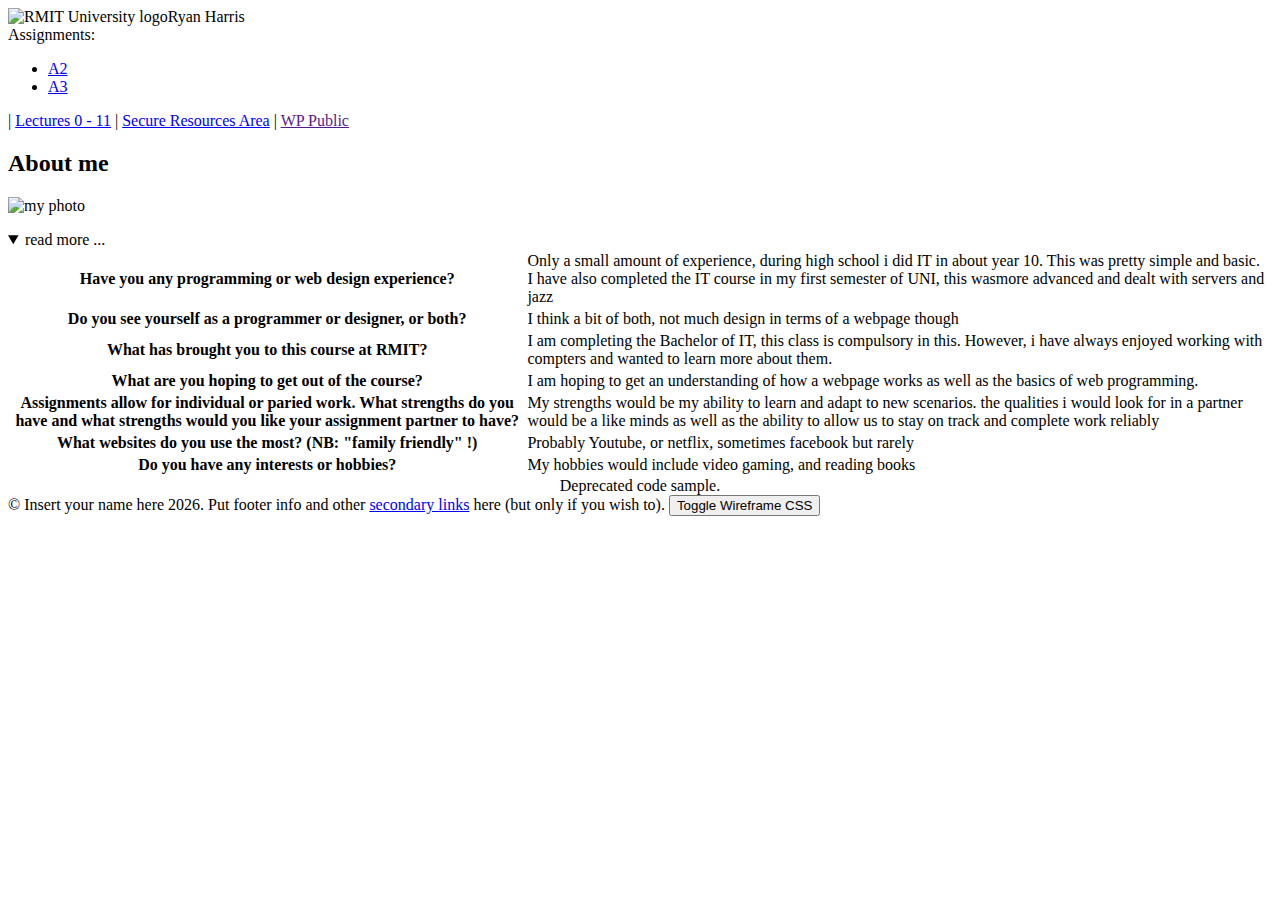
==== index.html @ addd1bbe "some changes maybe, plus ignoring .htaccess and Thumbs.db file's" ====
<!DOCTYPE html>
<html lang='en'>
  <head>
    <meta charset="utf-8">
    <!-- meta http-equiv="X-Frame-Options" content="deny" -->
    <title>My First Webpage</title>

    <!-- We will cover style later. Skip down to the body tag -->
    <link id='wireframecss' type="text/css" rel="stylesheet" href="wireframe.css"/>
    <link id='stylecss' type="text/css" rel="stylesheet" href="css/style.css" disabled>
    <script src='wireframe.js'></script>

  </head>

  <body>

    <header>
      <!-- Image sourced from www.rmit.edu.au for educational purposes only -->
      <div><img src='../media/RMIT-Logo.png' alt='RMIT University logo' height=80 />Ryan Harris
      </div>
    </header>

    <nav>
      Assignments:
      <!-- link locations: relative to current directory -->
      <ul>
        <li><a href="a2/index.php" target="_blank">A2</a></li>
        <li><a href="a3/index.php" target="_blank">A3</a></li>
      </ul> |
      <!-- link locations: relative to e54061's root web directory -->
      <a href="/~e54061/wp/lectures" target="_blank">Lectures 0 - 11</a> |
      <a href="/~e54061/secure" target="_blank">Secure Resources Area</a> | 
      <!-- link location: absolute -->
      <a href='' target="_blank">WP Public</a>
    </nav>

    <main>
      <article id='about-me'>
        <h2>About me</h2>
        <p>
          <img src='../media/avatar.png' width='200' alt='my photo' />
        </p>
        <details open>
          <summary>read more ...</summary>
            <table id="more-about-me">
              <tr>
                <th>Have you any programming or web design experience?</th>
                <td>Only a small amount of experience, during high school i did IT in about year 10. This was pretty simple and basic. I have also completed the IT course in my first semester of UNI, this wasmore advanced and dealt with servers and jazz</td>
              </tr>
              <tr>
                <th>Do you see yourself as a programmer or designer, or both?</th>
                <td>I think a bit of both, not much design in terms of a webpage though</td>
              </tr>
              <tr>
                <th>What has brought you to this course at RMIT?</th>
                <td>I am completing the Bachelor of IT, this class is compulsory in this. However, i have always enjoyed working with compters and wanted to learn more about them.</td>
              </tr>
              <tr>
                <th>What are you hoping to get out of the course?</th>
                <td>I am hoping to get an understanding of how a webpage works as well as the basics of web programming.</td>
              </tr>
              <tr>
                <th>Assignments allow for individual or paried work. What strengths do you have and what strengths would you like your assignment partner to have?</th>
                <td>My strengths would be my ability to learn and adapt to new scenarios. the qualities i would look for in a partner would be a like minds as well as the ability to allow us to stay on track and complete work reliably</td>
              </tr>
              <tr>
                <th>What websites do you use the most? (NB: "family friendly" !)</th>
                <td>Probably Youtube, or netflix, sometimes facebook but rarely</td>
              </tr>
              <tr>
                <th>Do you have any interests or hobbies?</th>
                <td>My hobbies would include video gaming, and reading books</td>
              </tr>
            </table>
        </details>
      </article>
      <aside>
        <div align='center'>Deprecated code sample.</div>
      </aside>
    </main>

    <footer>
      &copy; Insert your name here
      <script>
        document.write(new Date().getFullYear());
      </script>.
      Put footer info and other <a href=' '>secondary links</a> here (but only if you wish to). <button id='toggleWireframeCSS' onclick='toggleWireframe()'>Toggle Wireframe CSS</button>
    </footer>
    
  </body>
</html>
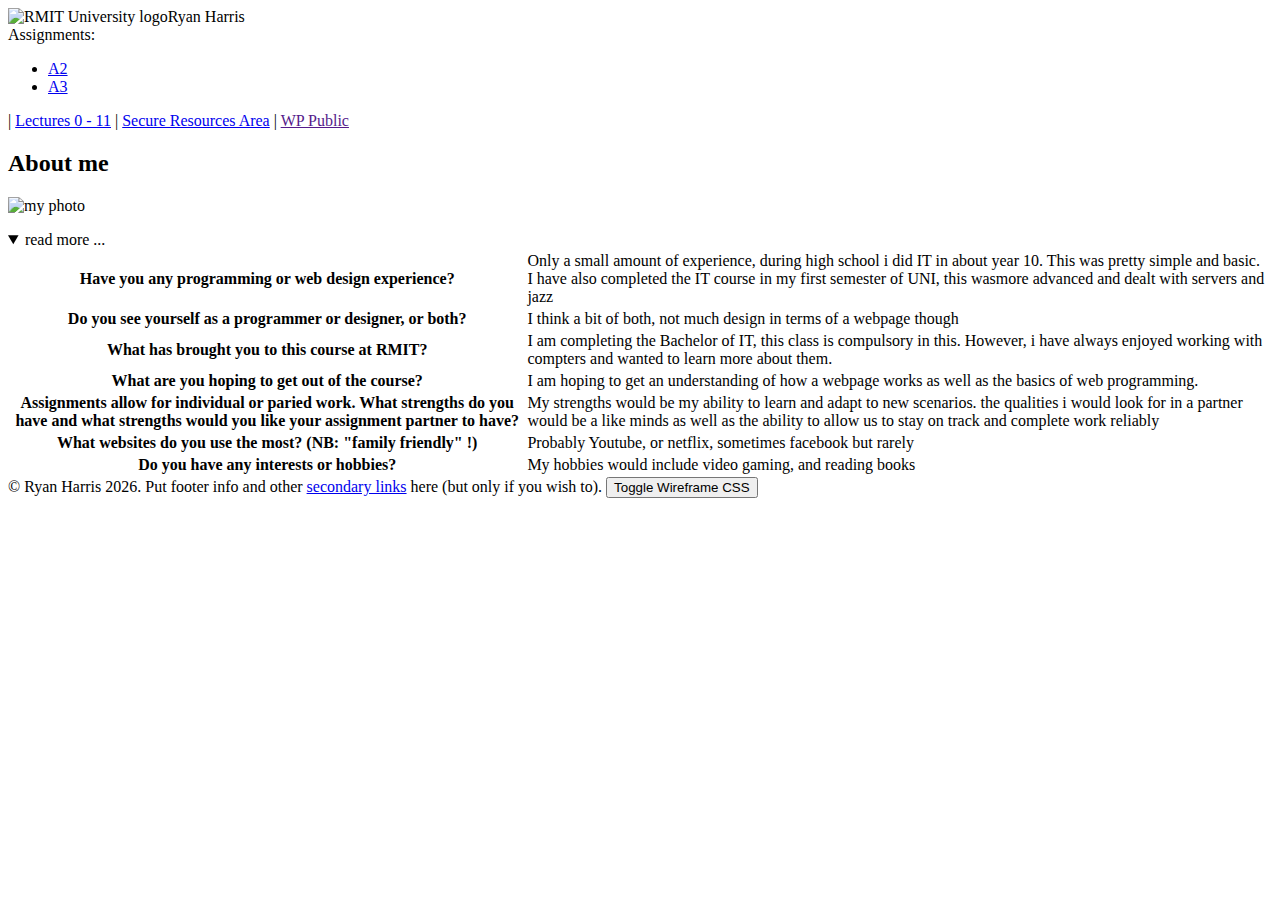
==== commit 3d91ce32: "Added img and removed code" ====
--- a/index.html
+++ b/index.html
@@ -39,7 +39,7 @@
       <article id='about-me'>
         <h2>About me</h2>
         <p>
-          <img src='../media/avatar.png' width='200' alt='my photo' />
+          <img src='DSC08144.JPG' width='200' alt='my photo' />
         </p>
         <details open>
           <summary>read more ...</summary>
@@ -75,13 +75,11 @@
             </table>
         </details>
       </article>
-      <aside>
-        <div align='center'>Deprecated code sample.</div>
-      </aside>
+      
     </main>
 
     <footer>
-      &copy; Insert your name here
+      &copy; Ryan Harris
       <script>
         document.write(new Date().getFullYear());
       </script>.
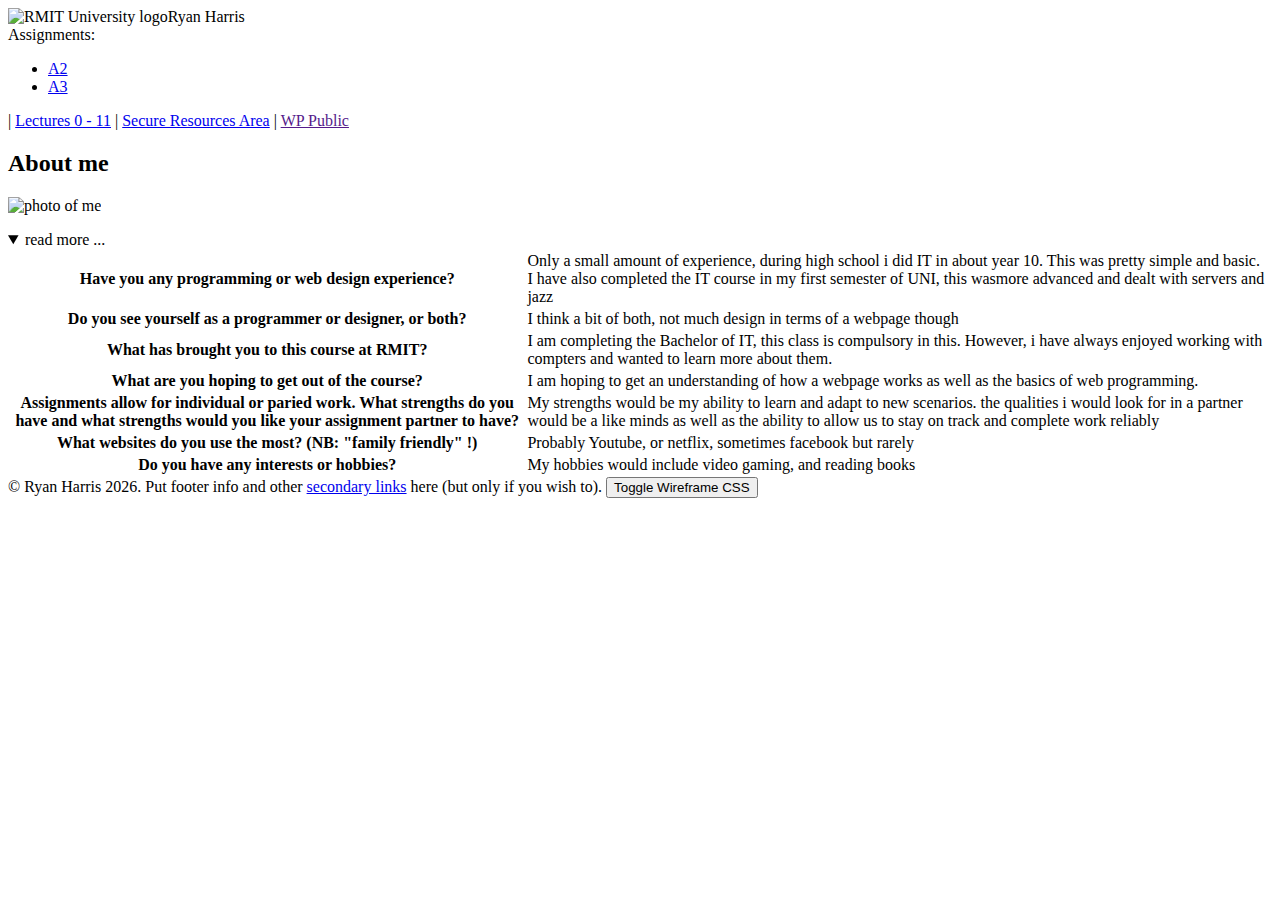
==== commit b0bbdcd0: "bla" ====
--- a/index.html
+++ b/index.html
@@ -39,7 +39,7 @@
       <article id='about-me'>
         <h2>About me</h2>
         <p>
-          <img src='DSC08144.JPG' width='200' alt='my photo' />
+          <img src='DSC08144.JPG' width='200' alt='photo of me' />
         </p>
         <details open>
           <summary>read more ...</summary>
